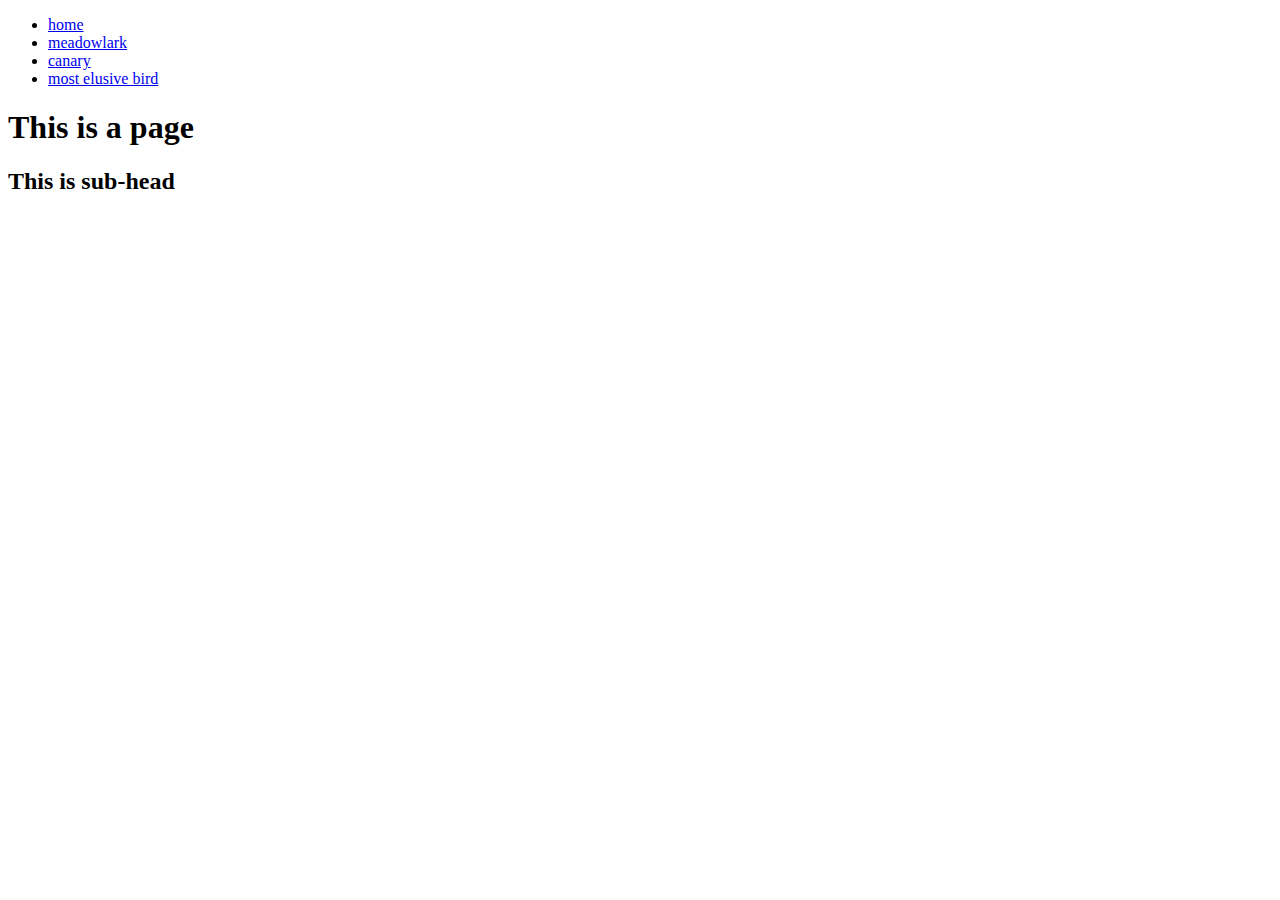
==== index.html @ 88c72997 "added H1 copy" ====
<!DOCTYPE html>
<html lang="en">

<head>
  <meta charset="UTF-8">
  <meta name="viewport" content="width=device-width, initial-scale=1.0">
  <title>Bird Songs</title>
  <link rel="stylesheet" href="assets/css/style.css">
</head>

<body>
  <nav>
    <ul>
      <li>
        <a href="index.html" class="current-page">home</a>
      </li>
      <li>
        <a href="meadowlark.html">meadowlark</a>
      </li>
      <li>
        <a href="canary.html">canary</a>
      </li>
      <li>
        <a href="rooster.html">most elusive bird</a>
      </li>
    </ul>
  </nav>
  <!-- Add main tag here -->
  <main>
    <h1>This is a page</h1>
    <h2>This is sub-head</h2>
  </main>
</body>

</html>
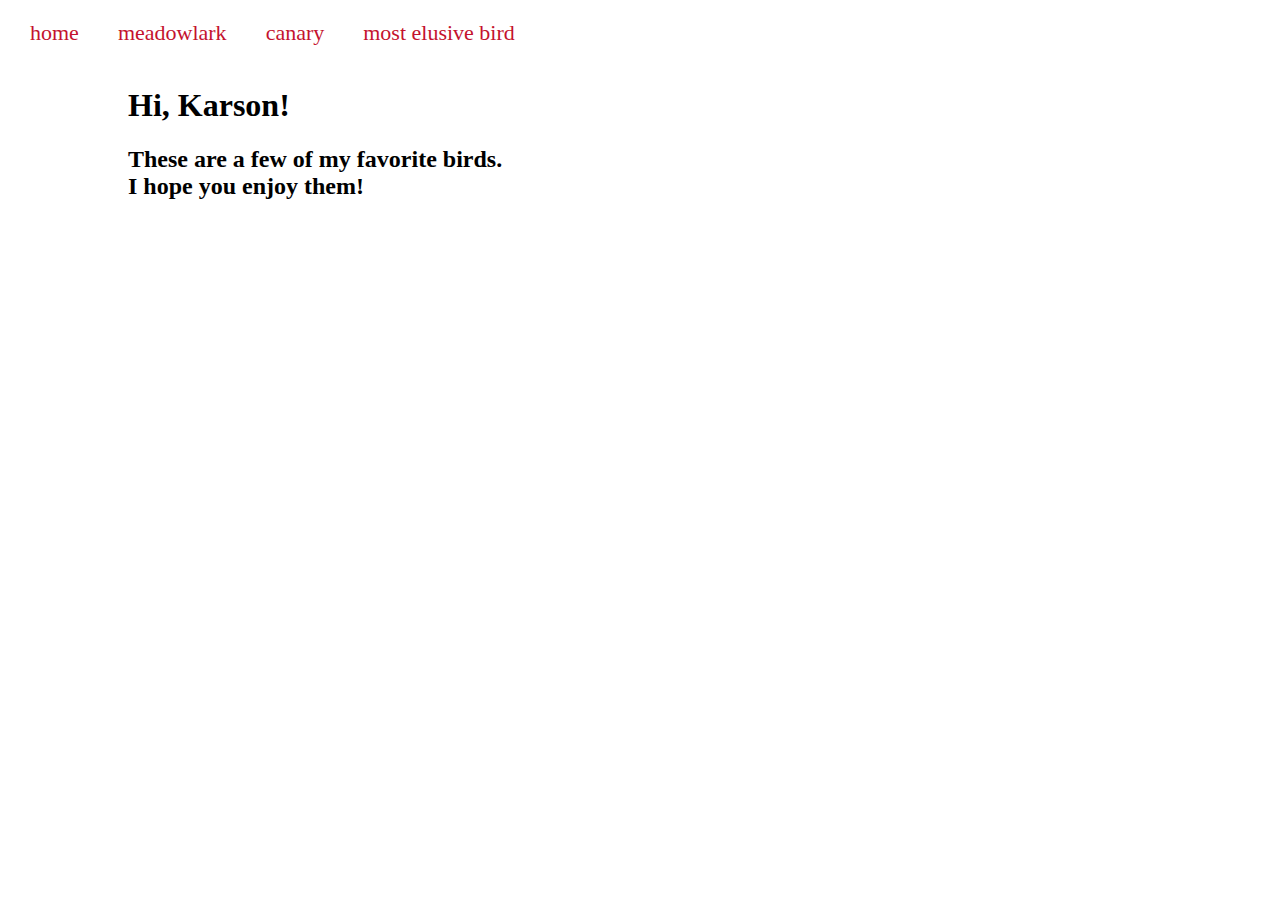
==== commit 73866975: "1st attempt" ====
--- a/index.html
+++ b/index.html
@@ -27,8 +27,8 @@
   </nav>
   <!-- Add main tag here -->
   <main>
-    <h1>This is a page</h1>
-    <h2>This is sub-head</h2>
+    <h1>Hi, Karson!</h1>
+    <h2>These are a few of my favorite birds.<br>I hope you enjoy them!</h2>
   </main>
 </body>
 
--- a/assets/css/style.css
+++ b/assets/css/style.css
@@ -0,0 +1,45 @@
+html,
+body {
+    margin: 0;
+    padding: 0;
+}
+
+nav {
+    width: 100%;
+   
+    text-align: left;
+}
+
+nav ul {
+    list-style-type: none;
+    margin: 0;
+    padding: 20px;
+}
+
+nav li {
+    display: inline;
+    margin-right: 15px;
+    padding:10px;
+}
+
+nav a {
+    font-size:22px;
+    text-decoration: none;
+    color: #C4122e;
+}
+
+nav a:visited {
+    color: #292933;
+}
+
+nav a:hover {
+    color: #d26104;
+}
+
+.current-page {
+    background-color: white;
+}
+
+main {
+    margin: 0 10%;
+}